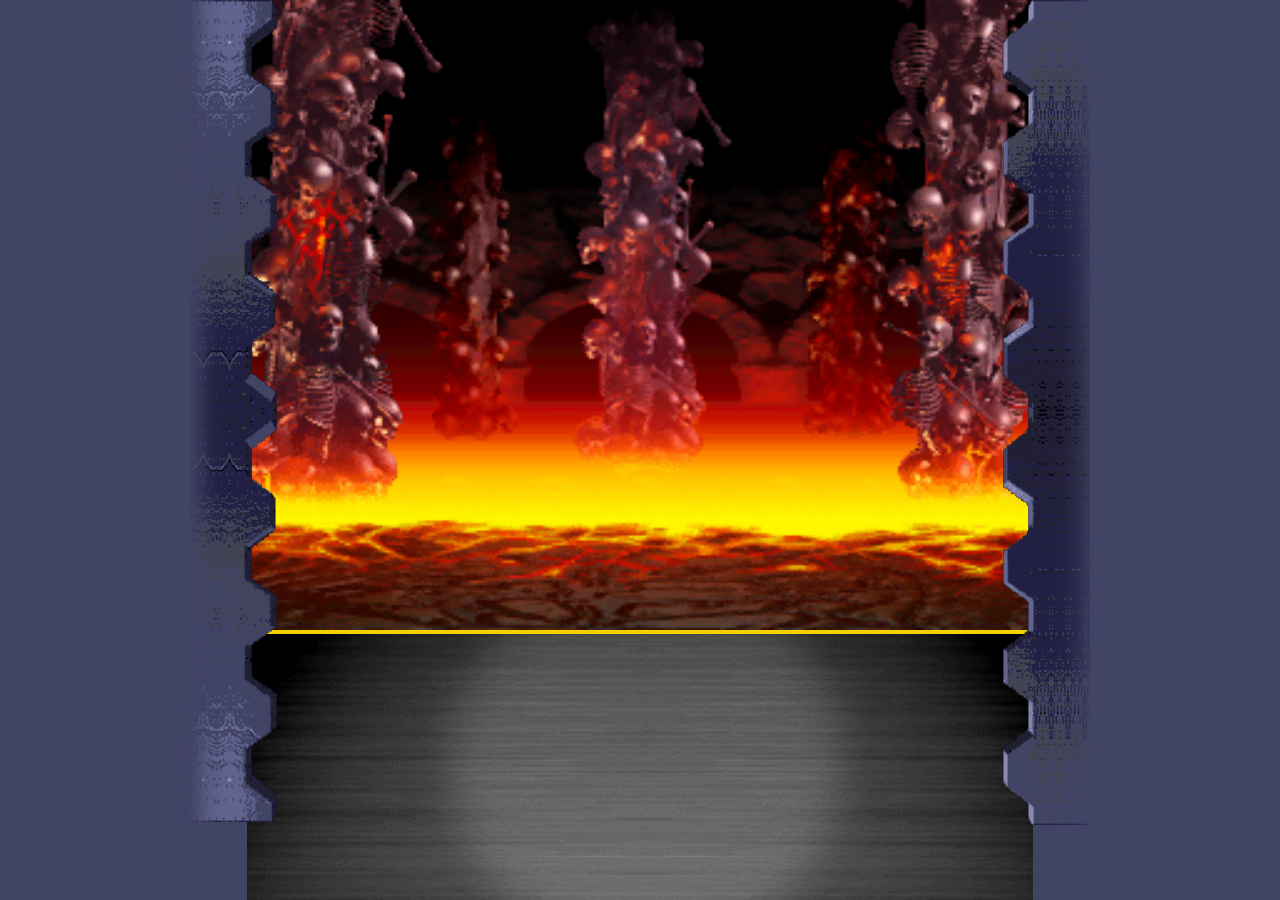
==== index.html @ 8b32f37f "initial commit" ====
<!doctype html>
<html lang="en">
<head>
    <meta charset="UTF-8">
    <meta name="viewport"
          content="width=device-width, user-scalable=no, initial-scale=1.0, maximum-scale=1.0, minimum-scale=1.0">
    <meta http-equiv="X-UA-Compatible" content="ie=edge">
    <title>MK - JSMarathon - Arenas</title>
    <link rel="stylesheet" href="style.css">
</head>
<body>
    <div class="root">
        <div class="arenas arena1"></div>
        <div class="chat"></div>
        <div class="wall-left"></div>
        <div class="wall-right"></div>
    </div>
    <script src="main.js"></script>
</body>
</html>
---- style.css ----
@font-face {
    font-family: 'Mortal Kombat 3';
    src: url('./assets/fonts/MortalKombat3-Regular.eot');
    src: url('./assets/fonts/MortalKombat3-Regular.eot?#iefix') format('embedded-opentype'),
    url('./assets/fonts/MortalKombat3-Regular.woff2') format('woff2'),
    url('./assets/fonts/MortalKombat3-Regular.woff') format('woff'),
    url('./assets/fonts/MortalKombat3-Regular.ttf') format('truetype');
    font-weight: normal;
    font-style: normal;
    font-display: swap;
}


*,
*:before,
*:after {
    box-sizing: border-box;
}

html {
    margin: 0;
    padding: 0;
}

body {
    background-color: #424542;
    margin: 0;
    padding: 0;
}

.root {
    display: flex;
    justify-content: center;
    width: 100%;
    flex-direction: column;
    align-items: center;
    position: relative;
    background: #424466;
}

.wall-left {
    position: absolute;
    width: 87px;
    background: url(assets/wall-left.png);
    height: 100vh;
    background-size: contain;
    background-repeat: no-repeat;
    top: 0;
    z-index: 100;
    left: 50%;
    transform: translate(-450px, 0px);
}

.wall-right {
    position: absolute;
    width: 87px;
    background: url(./assets/wall-right.png);
    height: 100vh;
    background-size: contain;
    background-repeat: no-repeat;
    top: 0;
    z-index: 100;
    right: 50%;
    transform: translate(450px, 0px);
}

.arenas {
    width: 786px;
    height: 70vh;
    background-size: cover;
    background-position: center;
    background-repeat: no-repeat;
    position: relative;
    display: flex;
}

.arenas.arena1 {
    background-image: url(./assets/scorpions-lair-arenas.png);
}

.arenas.arena2 {
    background-image: url(./assets/the-cave.png);
}

.arenas.arena3 {
    background-image: url(./assets/jade-s-desert.png);
}

.arenas.arena4 {
    background-image: url(./assets/scislac-busorez.png);
}

.arenas.arena5 {
    background-image: url(./assets/waterfront.png);
}

.player1,
.player2 {
    width: 50%;
    position: relative;
}

.progressbar {
    width: 295px;
    border: 4px solid #f5d100;
    position: absolute;
    top: 59px;
    height: 28px;
    background-color: #cd0e03;
    display: flex;
}

.player1 .progressbar {
    left: 38px;
}

.player2 .progressbar {
    right: 38px;
    flex-direction: row-reverse;
}

.extralife {
    width: 90px;
    border: 2px solid #f5d100;
    position: absolute;
    top: 85px;
    height: 12px;
    background-color: #cd0e03;
    display: flex;
}

.player1 .extralife {
    left: 38px;
}

.player2 .extralife {
    right: 38px;
    flex-direction: row-reverse;
}

.extralife .life {
    background: #00d600;
}

.life {
    background-color: #0431f9;
    height: 100%;
    width: 90%;
}

.name {
    position: absolute;
    font-family: 'Mortal Kombat 3';
    font-size: 26px;
    line-height: 20px;
    letter-spacing: 2px;
    color: #efefef;
    top: 0;
}

.player1 .name {
    left: 5px;
}

.player2 .name {
    right: 5px;
}

.chat {
    width: 786px;
    height: 30vh;
    background: url(./assets/versus.png);
    background-size: cover;
    background-position: center;
    border-top: 4px solid #f5d100;
}

.character {
    position: absolute;
    bottom: 20px;
    width: 150px;
    height: 268px;
}

.player1 .character {
    left: 60px;
}

.player2 .character {
    right: 60px;
}

.player2 .character img {
    transform: scaleX(-1);
}

.character img {
    height: 100%;
}

.fight {
    position: absolute;
    z-index: 100;
    top: 20%;
    width: 300px;
}

.fight img {
    width: 100%;
}
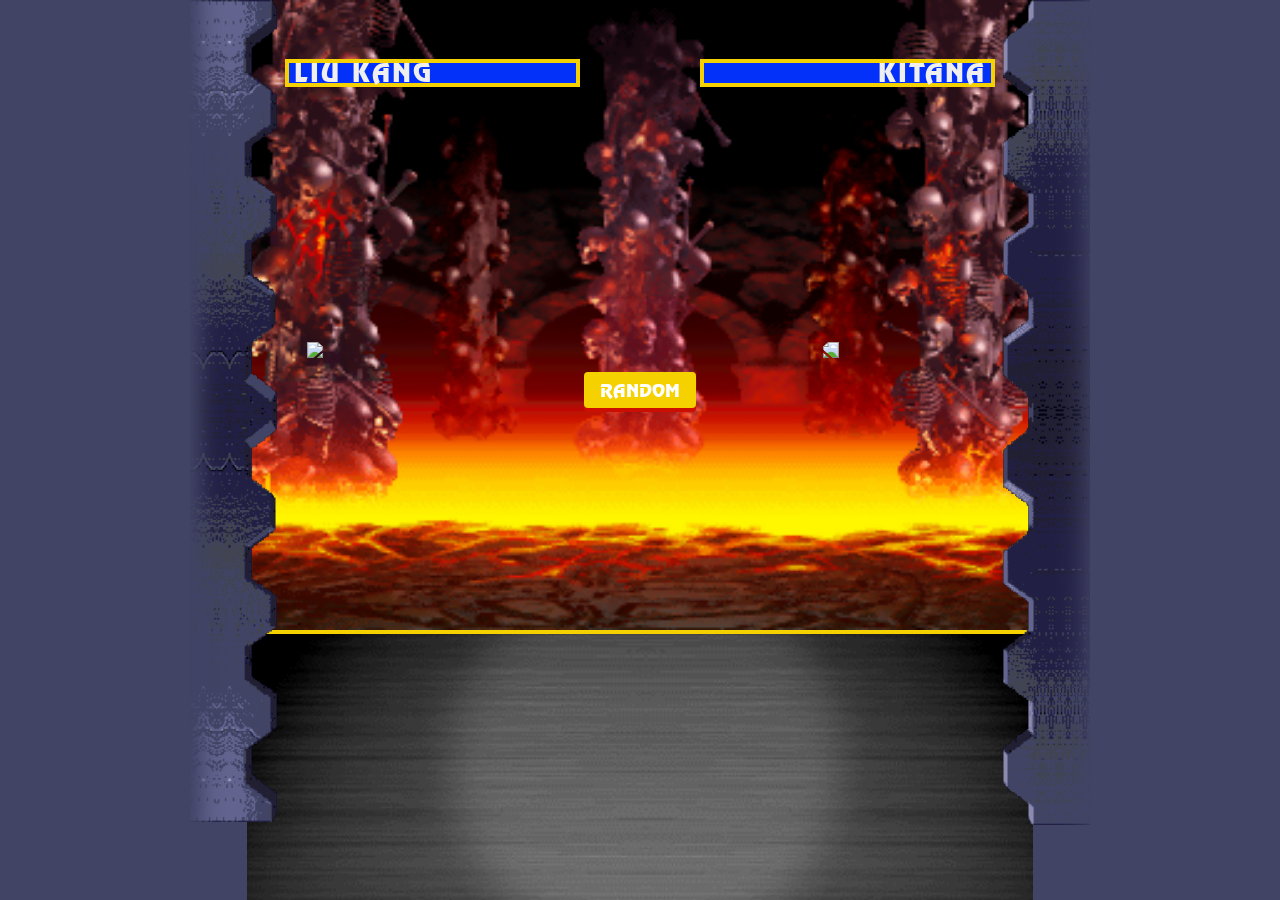
==== commit 2d1ee45b: "homework-3 done" ====
--- a/index.html
+++ b/index.html
@@ -10,7 +10,13 @@
 </head>
 <body>
     <div class="root">
-        <div class="arenas arena1"></div>
+        <div class="arenas arena1">
+            <div class="control">
+                <button class="button">
+                    Random
+                </button>
+            </div>
+        </div>
         <div class="chat"></div>
         <div class="wall-left"></div>
         <div class="wall-right"></div>
--- a/style.css
+++ b/style.css
@@ -156,6 +156,7 @@
     letter-spacing: 2px;
     color: #efefef;
     top: 0;
+    text-transform: uppercase;
 }
 
 .player1 .name {
@@ -209,3 +210,93 @@
     width: 100%;
 }
 
+.control {
+    position: absolute;
+    width: 200px;
+    top: 50%;
+    left: 50%;
+    transform: translate(-50%, -50%);
+    display: flex;
+    justify-content: center;
+    align-items: center;
+    z-index: 1000;
+}
+
+.button {
+    display: block;
+    position: relative;
+    padding: 0 16px;
+    height: 36px;
+    color: white;
+    font-size: 18px;
+    text-transform: uppercase;
+    background-color: #f5d100;
+    border: none;
+    margin-top: 150px;
+    margin-left: auto;
+    margin-right: auto;
+    border-radius: 4px;
+    box-sizing: border-box;
+    cursor: pointer;
+    font-family: "Mortal Kombat 3";
+    outline: none;
+}
+.button::after {
+    content: "";
+    position: absolute;
+    width: 100%;
+    height: 100%;
+    top: 4px;
+    left: 0;
+    background-color: #cd0e03;
+    border-radius: 4px;
+    z-index: -1;
+}
+.button:hover {
+    background-color: #f5d100;
+}
+.button:active {
+    top: 2px;
+}
+.button:active::after {
+    top: 1px;
+}
+
+.winTitle {
+    position: absolute;
+    top: 25%;
+    left: 50%;
+    font-size: 36px;
+    transform: translate(-50%, 0%);
+    text-transform: uppercase;
+    z-index: 1000;
+    color: white;
+    font-family: "Mortal Kombat 3";
+}
+
+.player1 .winner {
+    animation: winner1 0.3s linear forwards;
+}
+
+.player2 .winner {
+    animation: winner2 0.3s linear forwards;
+}
+
+.loser {
+    animation: losing 0.3s linear forwards;
+}
+
+@keyframes winner1 {
+    from {transform: translate(0, 0) scale(100%, 100%)} 
+    to {transform: translate(100%, 0) scale(110%, 110%)}
+}
+
+@keyframes winner2 {
+    from {transform: translate(0, 0) scale(100%, 100%)} 
+    to {transform: translate(-100%, 0) scale(110%, 110%)}
+}
+
+@keyframes losing {
+    from {opacity: 1;} 
+    to {opacity: 0;}
+}
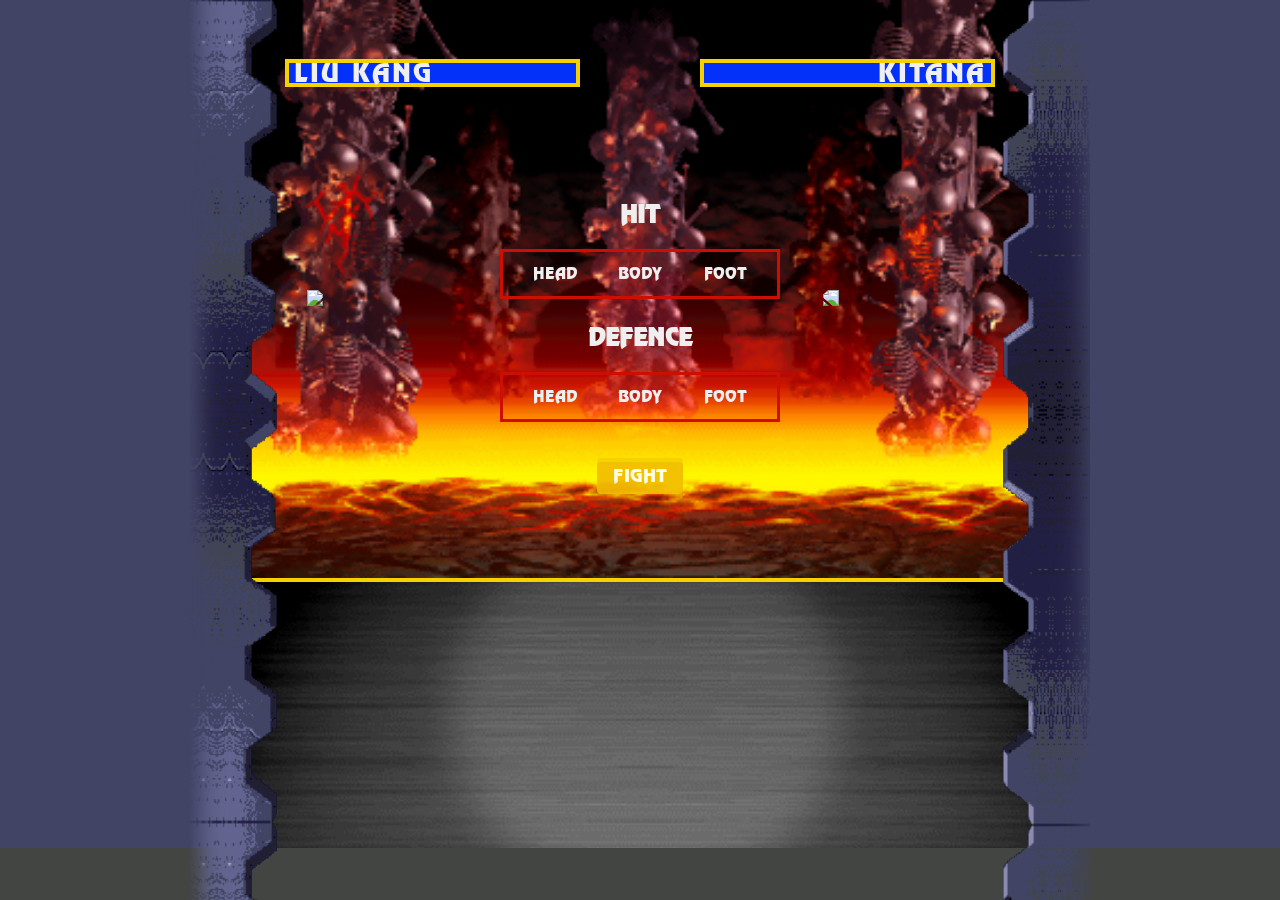
==== commit 55c07c1a: "homework-5 done" ====
--- a/index.html
+++ b/index.html
@@ -1,26 +1,65 @@
 <!doctype html>
 <html lang="en">
+
 <head>
-    <meta charset="UTF-8">
-    <meta name="viewport"
-          content="width=device-width, user-scalable=no, initial-scale=1.0, maximum-scale=1.0, minimum-scale=1.0">
-    <meta http-equiv="X-UA-Compatible" content="ie=edge">
-    <title>MK - JSMarathon - Arenas</title>
-    <link rel="stylesheet" href="style.css">
+  <meta charset="UTF-8">
+  <meta name="viewport"
+    content="width=device-width, user-scalable=no, initial-scale=1.0, maximum-scale=1.0, minimum-scale=1.0">
+  <meta http-equiv="X-UA-Compatible" content="ie=edge">
+  <title>MK - JSMarathon - Arenas</title>
+  <link rel="stylesheet" href="style.css">
 </head>
+
 <body>
-    <div class="root">
-        <div class="arenas arena1">
-            <div class="control">
-                <button class="button">
-                    Random
-                </button>
-            </div>
+  <div class="root">
+    <div class="arenas arena1">
+      <form class="control">
+        <div class="inputWrap">
+          <h2>HIT</h2>
+          <div class="ul">
+            <input type="radio" name="hit" value="head" id="headHit" required>
+            <label for="headHit">
+              <span>HEAD</span>
+            </label>
+            <input type="radio" name="hit" value="body" id="bodyHit" required>
+            <label for="bodyHit">
+              <span>BODY</span>
+            </label>
+            <input type="radio" name="hit" value="foot" id="footHit" required>
+            <label for="footHit">
+              <span>FOOT</span>
+            </label>
+          </div>
         </div>
-        <div class="chat"></div>
-        <div class="wall-left"></div>
-        <div class="wall-right"></div>
+        <div class="inputWrap">
+          <h2>defence</h2>
+          <div class="ul">
+            <input type="radio" name="defence" value="head" id="headDefence" required>
+            <label for="headDefence">
+              <span>HEAD</span>
+            </label>
+            <input type="radio" name="defence" value="body" id="bodyDefence" required>
+            <label for="bodyDefence">
+              <span>BODY</span>
+            </label>
+            <input type="radio" name="defence" value="foot" id="footDefence" required>
+            <label for="footDefence">
+              <span>FOOT</span>
+            </label>
+          </div>
+        </div>
+        <div class="buttonWrap">
+          <button class="button" type="submit">
+            Fight
+          </button>
+        </div>
+      </form>
     </div>
-    <script src="main.js"></script>
+    <div class="chat"></div>
+    <div class="wall-left"></div>
+    <div class="wall-right"></div>
+  </div>
+  <script src="main.js"></script>
 </body>
-</html>
+
+</html>
--- a/style.css
+++ b/style.css
@@ -41,32 +41,34 @@
 .wall-left {
     position: absolute;
     width: 87px;
-    background: url(assets/wall-left.png);
-    height: 100vh;
+    background-image: url(assets/wall-left.png);
+    min-height: 100vh;
     background-size: contain;
-    background-repeat: no-repeat;
+    background-repeat: repeat-y;
     top: 0;
     z-index: 100;
     left: 50%;
     transform: translate(-450px, 0px);
+    height: 100%;
 }
 
 .wall-right {
     position: absolute;
     width: 87px;
-    background: url(./assets/wall-right.png);
-    height: 100vh;
+    background-image: url(./assets/wall-right.png);
+    min-height: 100vh;
     background-size: contain;
-    background-repeat: no-repeat;
+    background-repeat: repeat-y;
     top: 0;
     z-index: 100;
     right: 50%;
     transform: translate(450px, 0px);
+    height: 100%;
 }
 
 .arenas {
     width: 786px;
-    height: 70vh;
+    height: 578px;
     background-size: cover;
     background-position: center;
     background-repeat: no-repeat;
@@ -170,7 +172,7 @@
 .chat {
     width: 786px;
     height: 30vh;
-    background: url(./assets/versus.png);
+    background-image: url(./assets/versus.png);
     background-size: cover;
     background-position: center;
     border-top: 4px solid #f5d100;
@@ -197,29 +199,21 @@
 
 .character img {
     height: 100%;
+    position: absolute;
+    bottom: 0;
 }
 
 .fight {
     position: absolute;
     z-index: 100;
-    top: 20%;
+    top: 30%;
     width: 300px;
+    left: 50%;
+    transform: translate(-50%, 0%);
 }
 
 .fight img {
     width: 100%;
-}
-
-.control {
-    position: absolute;
-    width: 200px;
-    top: 50%;
-    left: 50%;
-    transform: translate(-50%, -50%);
-    display: flex;
-    justify-content: center;
-    align-items: center;
-    z-index: 1000;
 }
 
 .button {
@@ -232,7 +226,7 @@
     text-transform: uppercase;
     background-color: #f5d100;
     border: none;
-    margin-top: 150px;
+    margin-top: 0;
     margin-left: auto;
     margin-right: auto;
     border-radius: 4px;
@@ -262,9 +256,26 @@
     top: 1px;
 }
 
-.winTitle {
-    position: absolute;
-    top: 25%;
+.button:disabled {
+    opacity: .9;
+    cursor: not-allowed;
+}
+
+.button:disabled:after {
+    opacity: .1;
+}
+
+.button:disabled:active {
+    top: 0px;
+}
+
+.button:disabled:active::after {
+    top: 4px;
+}
+
+.loseTitle {
+    position: absolute;
+    top: 22%;
     left: 50%;
     font-size: 36px;
     transform: translate(-50%, 0%);
@@ -272,6 +283,136 @@
     z-index: 1000;
     color: white;
     font-family: "Mortal Kombat 3";
+    text-shadow: 2px 2px 2px #cd0e03;
+}
+
+.reloadWrap {
+    position: absolute;
+    top: 54px;
+    z-index: 1000;
+    left: 50%;
+    transform: translate(-50%, 0%);
+}
+
+.reloadWrap .button {
+    margin-top: 0;
+}
+
+form:invalid button[class=button] {
+    opacity: .9;
+    cursor: not-allowed;
+}
+
+form:invalid button[class=button]:after {
+    opacity: .1;
+}
+
+form:invalid button[class=button]:active {
+    top: 0px;
+}
+
+form:invalid button[class=button]:active::after {
+    top: 4px;
+}
+
+.control {
+    position: absolute;
+    width: 200px;
+    top: 60%;
+    left: 50%;
+    transform: translate(-50%, -50%);
+    display: flex;
+    justify-content: flex-start;
+    align-items: center;
+    flex-direction: column;
+    z-index: 1000;
+}
+
+.inputWrap {
+    position: relative;
+    width: 280px;
+    margin-bottom: 24px;
+}
+
+.buttonWrap {
+    margin-top: 12px;
+}
+
+.inputWrap h2 {
+    text-align: center;
+    margin: 0 auto 20px;
+    font-weight: 700;
+    font-family: 'Mortal Kombat 3';
+    color: #efefef;
+    text-transform: uppercase;
+}
+
+.ul {
+    border: solid 3px #cd0e03;
+    height: 50px;
+    padding: 0 12px;
+    font-family: 'Mortal Kombat 3';
+    display: flex;
+    justify-content: space-between;
+    color: #efefef;
+}
+.ul label {
+    cursor: pointer;
+}
+.ul label:nth-of-type(2) {
+    margin: 0 -4.5px;
+}
+.ul label span {
+    position: relative;
+    display: inline-block;
+    width: 80px;
+    height: 50px;
+    line-height: 50px;
+    transition: 0.3s;
+    text-align: center;
+    margin-top: -3px;
+}
+.ul label span::before {
+    position: relative;
+    display: block;
+    width: 80px;
+    height: 50px;
+    content: "";
+    transform: scaleY(1.2);
+    z-index: -1;
+    margin-bottom: -50px;
+    transition: 0.3s;
+}
+.ul label span:hover {
+    background-color: rgba(107, 185, 240, 0.2);
+}
+
+input {
+    display: none;
+}
+input[type=radio]:checked + label > span {
+    color: #fff;
+    font-weight: 700;
+    text-shadow: 0px 2px 2px rgba(0, 0, 0, 0.2);
+}
+input[type=radio]:checked + label > span::before {
+    background: #f5d100;
+    box-shadow: 0px 3px 6px 0px rgba(0, 0, 0, 0.2);
+}
+input[type=radio]:checked + label > span:hover {
+    background: none;
+}
+
+.winTitle {
+    position: absolute;
+    top: 25%;
+    left: 50%;
+    font-size: 36px;
+    transform: translate(-50%, 0%);
+    text-transform: uppercase;
+    z-index: 1000;
+    color: white;
+    font-family: "Mortal Kombat 3";
 }
 
 .player1 .winner {
@@ -299,4 +440,16 @@
 @keyframes losing {
     from {opacity: 1;} 
     to {opacity: 0;}
-}+}
+
+.reloadWrap {
+    position: absolute;
+    top: 10%;
+    z-index: 1000;
+    left: 50%;
+    transform: translate(-50%, 0%);
+}
+
+.reloadWrap .button {
+    margin-top: 0;
+}
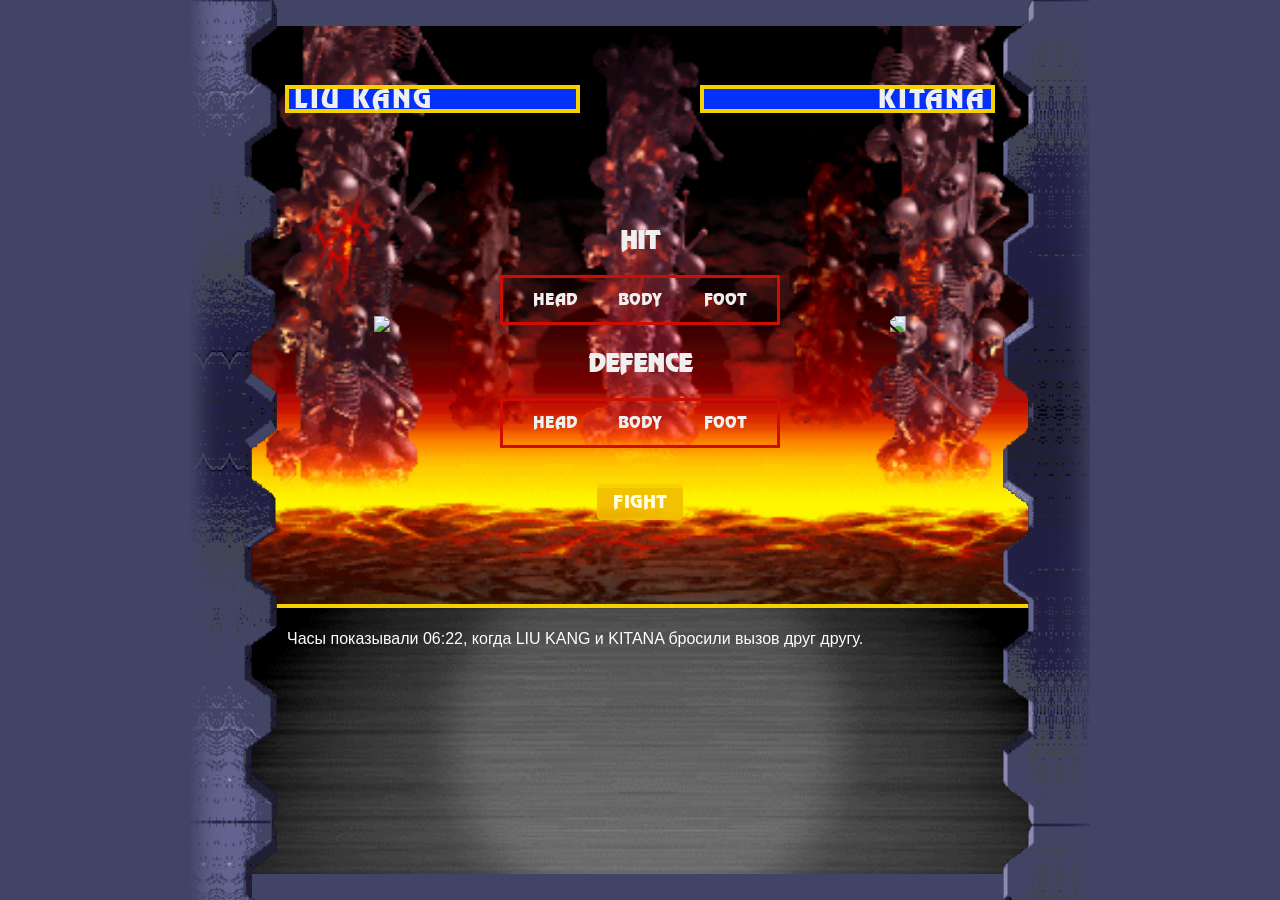
==== commit 28c99c07: "homework-7 done" ====
--- a/index.html
+++ b/index.html
@@ -59,7 +59,7 @@
     <div class="wall-left"></div>
     <div class="wall-right"></div>
   </div>
-  <script src="main.js"></script>
+  <script src="main.js" type="module"></script>
 </body>
 
 </html>
--- a/style.css
+++ b/style.css
@@ -1,455 +1,480 @@
 @font-face {
-    font-family: 'Mortal Kombat 3';
-    src: url('./assets/fonts/MortalKombat3-Regular.eot');
-    src: url('./assets/fonts/MortalKombat3-Regular.eot?#iefix') format('embedded-opentype'),
-    url('./assets/fonts/MortalKombat3-Regular.woff2') format('woff2'),
-    url('./assets/fonts/MortalKombat3-Regular.woff') format('woff'),
-    url('./assets/fonts/MortalKombat3-Regular.ttf') format('truetype');
-    font-weight: normal;
-    font-style: normal;
-    font-display: swap;
-}
-
+  font-family: "Mortal Kombat 3";
+  src: url("./assets/fonts/MortalKombat3-Regular.eot");
+  src: url("./assets/fonts/MortalKombat3-Regular.eot?#iefix")
+      format("embedded-opentype"),
+    url("./assets/fonts/MortalKombat3-Regular.woff2") format("woff2"),
+    url("./assets/fonts/MortalKombat3-Regular.woff") format("woff"),
+    url("./assets/fonts/MortalKombat3-Regular.ttf") format("truetype");
+  font-weight: normal;
+  font-style: normal;
+  font-display: swap;
+}
 
 *,
 *:before,
 *:after {
-    box-sizing: border-box;
+  box-sizing: border-box;
 }
 
 html {
-    margin: 0;
-    padding: 0;
+  margin: 0;
+  padding: 0;
 }
 
 body {
-    background-color: #424542;
-    margin: 0;
-    padding: 0;
+  background-color: #424542;
+  margin: 0;
+  padding: 0;
 }
 
 .root {
-    display: flex;
-    justify-content: center;
-    width: 100%;
-    flex-direction: column;
-    align-items: center;
-    position: relative;
-    background: #424466;
+  display: flex;
+  justify-content: center;
+  width: 100%;
+  height: 100vh;
+  flex-direction: column;
+  align-items: center;
+  position: relative;
+  background: #424466;
 }
 
 .wall-left {
-    position: absolute;
-    width: 87px;
-    background-image: url(assets/wall-left.png);
-    min-height: 100vh;
-    background-size: contain;
-    background-repeat: repeat-y;
-    top: 0;
-    z-index: 100;
-    left: 50%;
-    transform: translate(-450px, 0px);
-    height: 100%;
+  position: absolute;
+  width: 87px;
+  background-image: url(assets/wall-left.png);
+  min-height: 100vh;
+  background-size: contain;
+  background-repeat: repeat-y;
+  top: 0;
+  z-index: 100;
+  left: 50%;
+  transform: translate(-450px, 0px);
+  height: 100%;
 }
 
 .wall-right {
-    position: absolute;
-    width: 87px;
-    background-image: url(./assets/wall-right.png);
-    min-height: 100vh;
-    background-size: contain;
-    background-repeat: repeat-y;
-    top: 0;
-    z-index: 100;
-    right: 50%;
-    transform: translate(450px, 0px);
-    height: 100%;
+  position: absolute;
+  width: 87px;
+  background-image: url(./assets/wall-right.png);
+  min-height: 100vh;
+  background-size: contain;
+  background-repeat: repeat-y;
+  top: 0;
+  z-index: 100;
+  right: 50%;
+  transform: translate(450px, 0px);
+  height: 100%;
 }
 
 .arenas {
-    width: 786px;
-    height: 578px;
-    background-size: cover;
-    background-position: center;
-    background-repeat: no-repeat;
-    position: relative;
-    display: flex;
+  width: 786px;
+  height: 578px;
+  background-size: cover;
+  background-position: center;
+  background-repeat: no-repeat;
+  position: relative;
+  display: flex;
 }
 
 .arenas.arena1 {
-    background-image: url(./assets/scorpions-lair-arenas.png);
+  background-image: url(./assets/scorpions-lair-arenas.png);
 }
 
 .arenas.arena2 {
-    background-image: url(./assets/the-cave.png);
+  background-image: url(./assets/the-cave.png);
 }
 
 .arenas.arena3 {
-    background-image: url(./assets/jade-s-desert.png);
+  background-image: url(./assets/jade-s-desert.png);
 }
 
 .arenas.arena4 {
-    background-image: url(./assets/scislac-busorez.png);
+  background-image: url(./assets/scislac-busorez.png);
 }
 
 .arenas.arena5 {
-    background-image: url(./assets/waterfront.png);
+  background-image: url(./assets/waterfront.png);
 }
 
 .player1,
 .player2 {
-    width: 50%;
-    position: relative;
+  width: 50%;
+  position: relative;
 }
 
 .progressbar {
-    width: 295px;
-    border: 4px solid #f5d100;
-    position: absolute;
-    top: 59px;
-    height: 28px;
-    background-color: #cd0e03;
-    display: flex;
+  width: 295px;
+  border: 4px solid #f5d100;
+  position: absolute;
+  top: 59px;
+  height: 28px;
+  background-color: #cd0e03;
+  display: flex;
 }
 
 .player1 .progressbar {
-    left: 38px;
+  left: 38px;
 }
 
 .player2 .progressbar {
-    right: 38px;
-    flex-direction: row-reverse;
+  right: 38px;
+  flex-direction: row-reverse;
 }
 
 .extralife {
-    width: 90px;
-    border: 2px solid #f5d100;
-    position: absolute;
-    top: 85px;
-    height: 12px;
-    background-color: #cd0e03;
-    display: flex;
+  width: 90px;
+  border: 2px solid #f5d100;
+  position: absolute;
+  top: 85px;
+  height: 12px;
+  background-color: #cd0e03;
+  display: flex;
 }
 
 .player1 .extralife {
-    left: 38px;
+  left: 38px;
 }
 
 .player2 .extralife {
-    right: 38px;
-    flex-direction: row-reverse;
+  right: 38px;
+  flex-direction: row-reverse;
 }
 
 .extralife .life {
-    background: #00d600;
+  background: #00d600;
 }
 
 .life {
-    background-color: #0431f9;
-    height: 100%;
-    width: 90%;
+  background-color: #0431f9;
+  height: 100%;
+  width: 90%;
 }
 
 .name {
-    position: absolute;
-    font-family: 'Mortal Kombat 3';
-    font-size: 26px;
-    line-height: 20px;
-    letter-spacing: 2px;
-    color: #efefef;
-    top: 0;
-    text-transform: uppercase;
+  position: absolute;
+  font-family: "Mortal Kombat 3";
+  font-size: 26px;
+  line-height: 20px;
+  letter-spacing: 2px;
+  color: #efefef;
+  top: 0;
+  text-transform: uppercase;
 }
 
 .player1 .name {
-    left: 5px;
+  left: 5px;
 }
 
 .player2 .name {
-    right: 5px;
+  right: 5px;
 }
 
 .chat {
-    width: 786px;
-    height: 30vh;
-    background-image: url(./assets/versus.png);
-    background-size: cover;
-    background-position: center;
-    border-top: 4px solid #f5d100;
+  width: 786px;
+  height: 30vh;
+  background-image: url(./assets/versus.png);
+  background-size: cover;
+  background-position: center;
+  border-top: 4px solid #f5d100;
+  padding: 6px 40px;
+  overflow-x: auto;
+  overflow-y: scroll;
+  color: white;
+  font-family: Arial;
 }
 
 .character {
-    position: absolute;
-    bottom: 20px;
-    width: 150px;
-    height: 268px;
+  position: absolute;
+  bottom: 20px;
+  width: 150px;
+  height: 268px;
 }
 
 .player1 .character {
-    left: 60px;
+  left: 60px;
 }
 
 .player2 .character {
-    right: 60px;
+  right: 60px;
 }
 
 .player2 .character img {
-    transform: scaleX(-1);
+  transform: scaleX(-1) translate(50%, 0);
 }
 
 .character img {
-    height: 100%;
-    position: absolute;
-    bottom: 0;
+  height: 100%;
+  position: absolute;
+  bottom: 0;
+  left: 50%;
+  transform: translate(-50%, 0);
 }
 
 .fight {
-    position: absolute;
-    z-index: 100;
-    top: 30%;
-    width: 300px;
-    left: 50%;
-    transform: translate(-50%, 0%);
+  position: absolute;
+  z-index: 100;
+  top: 30%;
+  width: 300px;
+  left: 50%;
+  transform: translate(-50%, 0%);
 }
 
 .fight img {
-    width: 100%;
+  width: 100%;
 }
 
 .button {
-    display: block;
-    position: relative;
-    padding: 0 16px;
-    height: 36px;
-    color: white;
-    font-size: 18px;
-    text-transform: uppercase;
-    background-color: #f5d100;
-    border: none;
-    margin-top: 0;
-    margin-left: auto;
-    margin-right: auto;
-    border-radius: 4px;
-    box-sizing: border-box;
-    cursor: pointer;
-    font-family: "Mortal Kombat 3";
-    outline: none;
+  display: block;
+  position: relative;
+  padding: 0 16px;
+  height: 36px;
+  color: white;
+  font-size: 18px;
+  text-transform: uppercase;
+  background-color: #f5d100;
+  border: none;
+  margin-top: 0;
+  margin-left: auto;
+  margin-right: auto;
+  border-radius: 4px;
+  box-sizing: border-box;
+  cursor: pointer;
+  font-family: "Mortal Kombat 3";
+  outline: none;
 }
 .button::after {
-    content: "";
-    position: absolute;
-    width: 100%;
-    height: 100%;
-    top: 4px;
-    left: 0;
-    background-color: #cd0e03;
-    border-radius: 4px;
-    z-index: -1;
+  content: "";
+  position: absolute;
+  width: 100%;
+  height: 100%;
+  top: 4px;
+  left: 0;
+  background-color: #cd0e03;
+  border-radius: 4px;
+  z-index: -1;
 }
 .button:hover {
-    background-color: #f5d100;
+  background-color: #f5d100;
 }
 .button:active {
-    top: 2px;
+  top: 2px;
 }
 .button:active::after {
-    top: 1px;
+  top: 1px;
 }
 
 .button:disabled {
-    opacity: .9;
-    cursor: not-allowed;
+  opacity: 0.9;
+  cursor: not-allowed;
 }
 
 .button:disabled:after {
-    opacity: .1;
+  opacity: 0.1;
 }
 
 .button:disabled:active {
-    top: 0px;
+  top: 0px;
 }
 
 .button:disabled:active::after {
-    top: 4px;
+  top: 4px;
 }
 
 .loseTitle {
-    position: absolute;
-    top: 22%;
-    left: 50%;
-    font-size: 36px;
-    transform: translate(-50%, 0%);
-    text-transform: uppercase;
-    z-index: 1000;
-    color: white;
-    font-family: "Mortal Kombat 3";
-    text-shadow: 2px 2px 2px #cd0e03;
+  position: absolute;
+  top: 22%;
+  left: 50%;
+  font-size: 36px;
+  transform: translate(-50%, 0%);
+  text-transform: uppercase;
+  z-index: 1000;
+  color: white;
+  font-family: "Mortal Kombat 3";
+  text-shadow: 2px 2px 2px #cd0e03;
 }
 
 .reloadWrap {
-    position: absolute;
-    top: 54px;
-    z-index: 1000;
-    left: 50%;
-    transform: translate(-50%, 0%);
+  position: absolute;
+  top: 54px;
+  z-index: 1000;
+  left: 50%;
+  transform: translate(-50%, 0%);
 }
 
 .reloadWrap .button {
-    margin-top: 0;
-}
-
-form:invalid button[class=button] {
-    opacity: .9;
-    cursor: not-allowed;
-}
-
-form:invalid button[class=button]:after {
-    opacity: .1;
-}
-
-form:invalid button[class=button]:active {
-    top: 0px;
-}
-
-form:invalid button[class=button]:active::after {
-    top: 4px;
+  margin-top: 0;
+}
+
+form:invalid button[class="button"] {
+  opacity: 0.9;
+  cursor: not-allowed;
+}
+
+form:invalid button[class="button"]:after {
+  opacity: 0.1;
+}
+
+form:invalid button[class="button"]:active {
+  top: 0px;
+}
+
+form:invalid button[class="button"]:active::after {
+  top: 4px;
 }
 
 .control {
-    position: absolute;
-    width: 200px;
-    top: 60%;
-    left: 50%;
-    transform: translate(-50%, -50%);
-    display: flex;
-    justify-content: flex-start;
-    align-items: center;
-    flex-direction: column;
-    z-index: 1000;
+  position: absolute;
+  width: 200px;
+  top: 60%;
+  left: 50%;
+  transform: translate(-50%, -50%);
+  display: flex;
+  justify-content: flex-start;
+  align-items: center;
+  flex-direction: column;
+  z-index: 1000;
 }
 
 .inputWrap {
-    position: relative;
-    width: 280px;
-    margin-bottom: 24px;
+  position: relative;
+  width: 280px;
+  margin-bottom: 24px;
 }
 
 .buttonWrap {
-    margin-top: 12px;
+  margin-top: 12px;
 }
 
 .inputWrap h2 {
-    text-align: center;
-    margin: 0 auto 20px;
-    font-weight: 700;
-    font-family: 'Mortal Kombat 3';
-    color: #efefef;
-    text-transform: uppercase;
+  text-align: center;
+  margin: 0 auto 20px;
+  font-weight: 700;
+  font-family: "Mortal Kombat 3";
+  color: #efefef;
+  text-transform: uppercase;
 }
 
 .ul {
-    border: solid 3px #cd0e03;
-    height: 50px;
-    padding: 0 12px;
-    font-family: 'Mortal Kombat 3';
-    display: flex;
-    justify-content: space-between;
-    color: #efefef;
+  border: solid 3px #cd0e03;
+  height: 50px;
+  padding: 0 12px;
+  font-family: "Mortal Kombat 3";
+  display: flex;
+  justify-content: space-between;
+  color: #efefef;
 }
 .ul label {
-    cursor: pointer;
+  cursor: pointer;
 }
 .ul label:nth-of-type(2) {
-    margin: 0 -4.5px;
+  margin: 0 -4.5px;
 }
 .ul label span {
-    position: relative;
-    display: inline-block;
-    width: 80px;
-    height: 50px;
-    line-height: 50px;
-    transition: 0.3s;
-    text-align: center;
-    margin-top: -3px;
+  position: relative;
+  display: inline-block;
+  width: 80px;
+  height: 50px;
+  line-height: 50px;
+  transition: 0.3s;
+  text-align: center;
+  margin-top: -3px;
 }
 .ul label span::before {
-    position: relative;
-    display: block;
-    width: 80px;
-    height: 50px;
-    content: "";
-    transform: scaleY(1.2);
-    z-index: -1;
-    margin-bottom: -50px;
-    transition: 0.3s;
+  position: relative;
+  display: block;
+  width: 80px;
+  height: 50px;
+  content: "";
+  transform: scaleY(1.2);
+  z-index: -1;
+  margin-bottom: -50px;
+  transition: 0.3s;
 }
 .ul label span:hover {
-    background-color: rgba(107, 185, 240, 0.2);
+  background-color: rgba(107, 185, 240, 0.2);
 }
 
 input {
-    display: none;
-}
-input[type=radio]:checked + label > span {
-    color: #fff;
-    font-weight: 700;
-    text-shadow: 0px 2px 2px rgba(0, 0, 0, 0.2);
-}
-input[type=radio]:checked + label > span::before {
-    background: #f5d100;
-    box-shadow: 0px 3px 6px 0px rgba(0, 0, 0, 0.2);
-}
-input[type=radio]:checked + label > span:hover {
-    background: none;
+  display: none;
+}
+input[type="radio"]:checked + label > span {
+  color: #fff;
+  font-weight: 700;
+  text-shadow: 0px 2px 2px rgba(0, 0, 0, 0.2);
+}
+input[type="radio"]:checked + label > span::before {
+  background: #f5d100;
+  box-shadow: 0px 3px 6px 0px rgba(0, 0, 0, 0.2);
+}
+input[type="radio"]:checked + label > span:hover {
+  background: none;
 }
 
 .winTitle {
-    position: absolute;
-    top: 25%;
-    left: 50%;
-    font-size: 36px;
-    transform: translate(-50%, 0%);
-    text-transform: uppercase;
-    z-index: 1000;
-    color: white;
-    font-family: "Mortal Kombat 3";
+  position: absolute;
+  top: 25%;
+  left: 50%;
+  font-size: 36px;
+  transform: translate(-50%, 0%);
+  text-transform: uppercase;
+  z-index: 1000;
+  color: white;
+  font-family: "Mortal Kombat 3";
 }
 
 .player1 .winner {
-    animation: winner1 0.3s linear forwards;
+  animation: winner1 0.3s linear forwards;
 }
 
 .player2 .winner {
-    animation: winner2 0.3s linear forwards;
+  animation: winner2 0.3s linear forwards;
 }
 
 .loser {
-    animation: losing 0.3s linear forwards;
+  animation: losing 0.3s linear forwards;
 }
 
 @keyframes winner1 {
-    from {transform: translate(0, 0) scale(100%, 100%)} 
-    to {transform: translate(100%, 0) scale(110%, 110%)}
+  from {
+    transform: translate(0, 0) scale(100%, 100%);
+  }
+  to {
+    transform: translate(100%, 0) scale(110%, 110%);
+  }
 }
 
 @keyframes winner2 {
-    from {transform: translate(0, 0) scale(100%, 100%)} 
-    to {transform: translate(-100%, 0) scale(110%, 110%)}
+  from {
+    transform: translate(0, 0) scale(100%, 100%);
+  }
+  to {
+    transform: translate(-100%, 0) scale(110%, 110%);
+  }
 }
 
 @keyframes losing {
-    from {opacity: 1;} 
-    to {opacity: 0;}
+  from {
+    opacity: 1;
+  }
+  to {
+    opacity: 0;
+  }
 }
 
 .reloadWrap {
-    position: absolute;
-    top: 10%;
-    z-index: 1000;
-    left: 50%;
-    transform: translate(-50%, 0%);
+  position: absolute;
+  top: 10%;
+  z-index: 1000;
+  left: 50%;
+  transform: translate(-50%, 0%);
 }
 
 .reloadWrap .button {
-    margin-top: 0;
-}
+  margin-top: 0;
+}
+
+
+.chat::-webkit-scrollbar {
+    width: 0px;
+} 
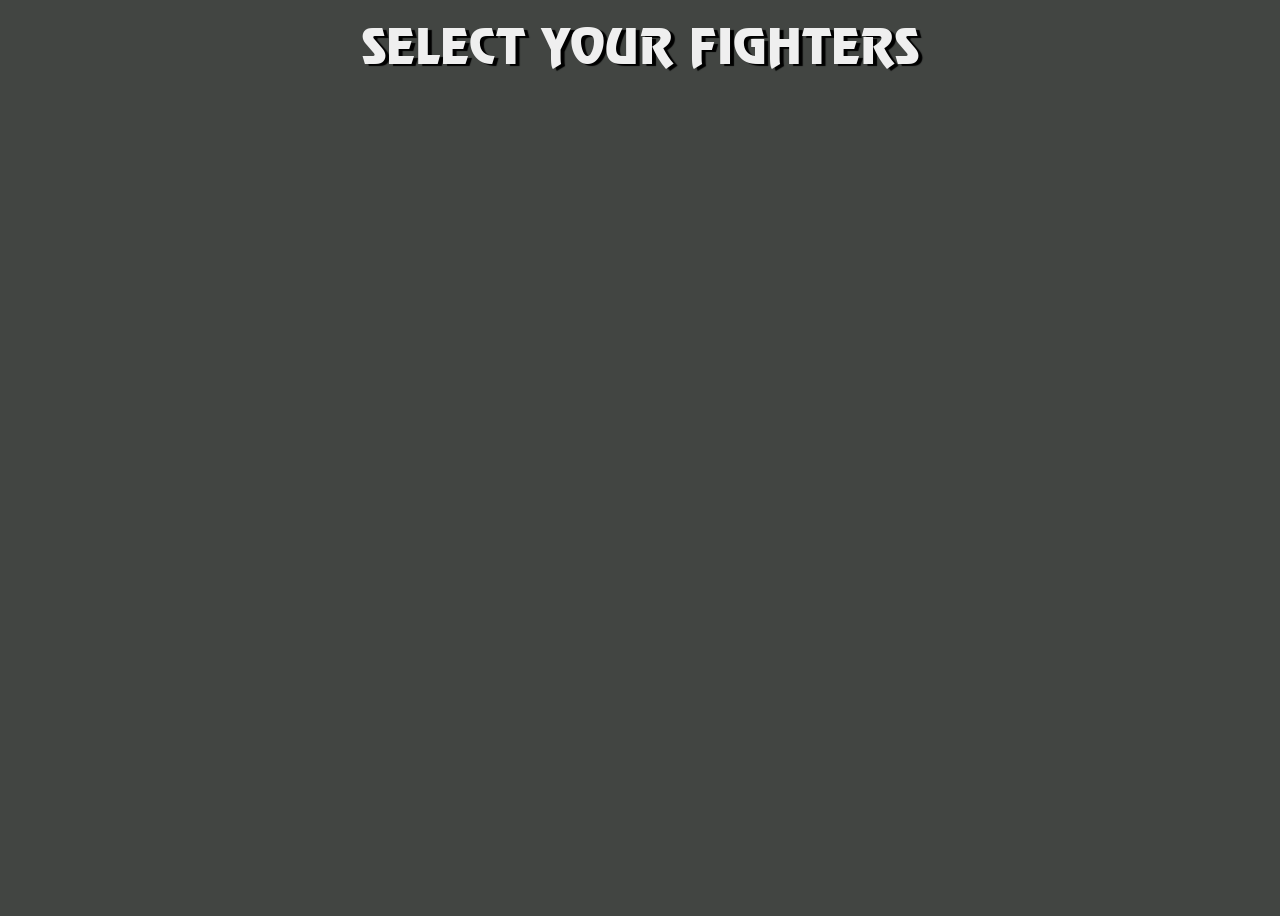
==== commit c58ea677: "homework-9 done" ====
--- a/index.html
+++ b/index.html
@@ -6,60 +6,20 @@
   <meta name="viewport"
     content="width=device-width, user-scalable=no, initial-scale=1.0, maximum-scale=1.0, minimum-scale=1.0">
   <meta http-equiv="X-UA-Compatible" content="ie=edge">
-  <title>MK - JSMarathon - Arenas</title>
-  <link rel="stylesheet" href="style.css">
+  <title>Mortal Kombat</title>
+  <link rel="stylesheet" href="index.css">
 </head>
 
 <body>
   <div class="root">
-    <div class="arenas arena1">
-      <form class="control">
-        <div class="inputWrap">
-          <h2>HIT</h2>
-          <div class="ul">
-            <input type="radio" name="hit" value="head" id="headHit" required>
-            <label for="headHit">
-              <span>HEAD</span>
-            </label>
-            <input type="radio" name="hit" value="body" id="bodyHit" required>
-            <label for="bodyHit">
-              <span>BODY</span>
-            </label>
-            <input type="radio" name="hit" value="foot" id="footHit" required>
-            <label for="footHit">
-              <span>FOOT</span>
-            </label>
-          </div>
-        </div>
-        <div class="inputWrap">
-          <h2>defence</h2>
-          <div class="ul">
-            <input type="radio" name="defence" value="head" id="headDefence" required>
-            <label for="headDefence">
-              <span>HEAD</span>
-            </label>
-            <input type="radio" name="defence" value="body" id="bodyDefence" required>
-            <label for="bodyDefence">
-              <span>BODY</span>
-            </label>
-            <input type="radio" name="defence" value="foot" id="footDefence" required>
-            <label for="footDefence">
-              <span>FOOT</span>
-            </label>
-          </div>
-        </div>
-        <div class="buttonWrap">
-          <button class="button" type="submit">
-            Fight
-          </button>
-        </div>
-      </form>
+    <div class="title">
+      SELECT YOUR FIGHTERS
     </div>
-    <div class="chat"></div>
-    <div class="wall-left"></div>
-    <div class="wall-right"></div>
+    <div class="player"></div>
+    <div class="parent"></div>
+
+    <script src="index.js"></script>
   </div>
-  <script src="main.js" type="module"></script>
 </body>
 
 </html>
--- a/index.css
+++ b/index.css
@@ -0,0 +1,140 @@
+@font-face {
+    font-family: 'Mortal Kombat 3';
+    src: url('./assets/fonts/MortalKombat3-Regular.eot');
+    src: url('./assets/fonts/MortalKombat3-Regular.eot?#iefix') format('embedded-opentype'),
+    url('./assets/fonts/MortalKombat3-Regular.woff2') format('woff2'),
+    url('./assets/fonts/MortalKombat3-Regular.woff') format('woff'),
+    url('./assets/fonts/MortalKombat3-Regular.ttf') format('truetype');
+    font-weight: normal;
+    font-style: normal;
+    font-display: swap;
+}
+
+
+*, *:before, *:after {
+    box-sizing: border-box;
+}
+
+body {
+    background-color: #424542;
+}
+
+.root {
+    display: flex;
+    justify-content: center;
+    align-items: center;
+    flex-direction: column;
+    padding-top: 30px;
+    min-height: 100vh;
+    min-width: 100vh;
+    background-size: contain;
+    background-position: center;
+    position: relative;
+}
+
+.title {
+    position: absolute;
+    font-family: "Mortal Kombat 3";
+    font-size: 48px;
+    color: #FFF;
+    top: 10px;
+    left: 50%;
+    color: #efefef;
+    text-shadow: 4px 2px 1px #000;
+    transform: translate(-50%, 0);
+    white-space: nowrap;
+}
+
+.player {
+    position: absolute;
+    width: 210px;
+    height: 367px;
+    z-index: 3;
+    bottom: 44px;
+    left: 50%;
+    margin-left: -105px;
+    transform: translate(-205%, 0px);
+}
+
+.player img {
+    max-width: 100%;
+    max-height: 100%;
+    height: 100%;
+}
+
+.parent {
+    display: grid;
+    grid-template-columns: repeat(7, 1fr);
+    grid-template-rows: repeat(4, 1fr);
+    grid-column-gap: 0px;
+    grid-row-gap: 0px;
+}
+
+.div1 { grid-area: 1 / 1 / 2 / 2; }
+.div2 { grid-area: 1 / 2 / 2 / 3; }
+.div3 { grid-area: 1 / 3 / 2 / 4; }
+.div4 { grid-area: 1 / 4 / 2 / 5; }
+.div5 { grid-area: 1 / 5 / 2 / 6; }
+.div6 { grid-area: 1 / 6 / 2 / 7; }
+.div7 { grid-area: 1 / 7 / 2 / 8; }
+.div8 { grid-area: 2 / 1 / 3 / 2; }
+.div9 { grid-area: 2 / 2 / 3 / 3; }
+.div10 { grid-area: 2 / 3 / 3 / 4; }
+.div11 { grid-area: 2 / 4 / 3 / 5; }
+.div12 { grid-area: 2 / 5 / 3 / 6; }
+.div13 { grid-area: 2 / 6 / 3 / 7; }
+.div14 { grid-area: 2 / 7 / 3 / 8; }
+.div15 { grid-area: 3 / 2 / 4 / 3; }
+.div16 { grid-area: 3 / 3 / 4 / 4; }
+.div17 { grid-area: 3 / 4 / 4 / 5; }
+.div18 { grid-area: 3 / 5 / 4 / 6; }
+.div19 { grid-area: 3 / 6 / 4 / 7; }
+.div20 { grid-area: 4 / 2 / 5 / 3; }
+.div21 { grid-area: 4 / 3 / 5 / 4; }
+.div22 { grid-area: 4 / 4 / 5 / 5; }
+.div23 { grid-area: 4 / 5 / 5 / 6; }
+.div24 { grid-area: 4 / 6 / 5 / 7; }
+
+.row {
+    display: flex;
+    position: relative;
+    z-index: 1;
+}
+
+.row:hover {
+    z-index: 2;
+}
+.character {
+    width: 137px;
+    height: 176px;
+    position: relative;
+    z-index: 1;
+    cursor: pointer;
+}
+
+.character:hover,
+.character.active {
+    z-index: 2;
+}
+
+.character:hover:before,
+.character.active:before {
+    content: "";
+    display: block;
+    width: calc(100% + 4px);
+    height: calc(100% + 4px);
+    top: -2px;
+    left: -2px;
+    position: absolute;
+    border: 14px solid #21aa21;
+}
+.character.disabled {
+    cursor: default;
+}
+.character.disabled:hover:before {
+    display: none;
+}
+
+.character img {
+    width: 100%;
+}
